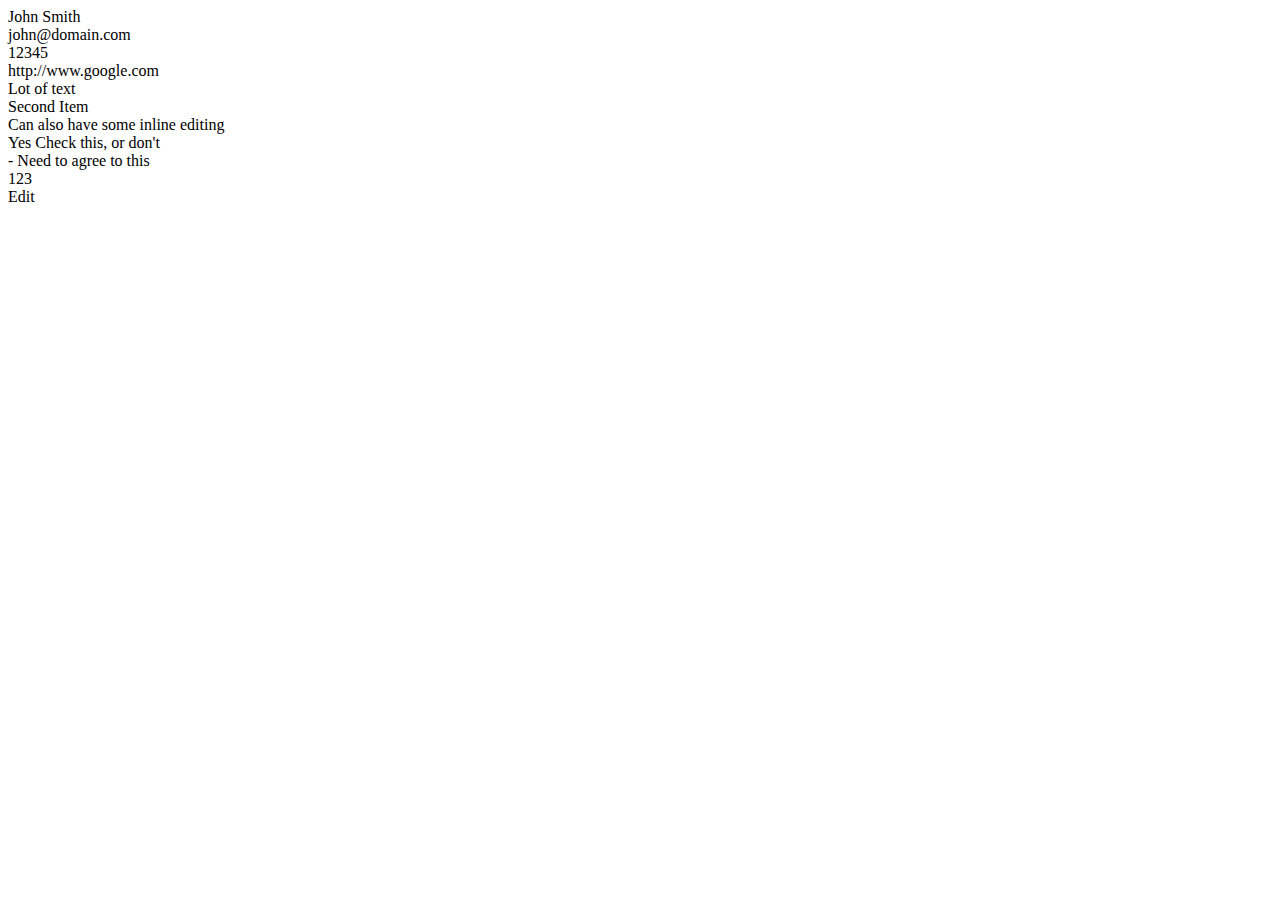
==== demo/index.html @ cf9de794 "impl payload element" ====
<!DOCTYPE HTML>
<html>
  <head>
  <title>20c editable demo</title>
  <script src="//code.jquery.com/jquery-1.11.3.min.js" type="text/javascript"></script>
  <script src="../src/twentyc.core.js" type="text/javascript"></script>
  <script src="../src/twentyc.edit.js" type="text/javascript"></script>
  <script src="demo.js" type="text/javascript"></script>
  <link href="../src/twentyc.edit.css" type="text/css" rel="stylesheet" />
  <link href="demo.css" type="text/css" rel="stylesheet" />

  </head>
  <body>
    
    <div class="editable" id="test" data-edit-target="api:contact:post"  data-edit-id="0">
      
      <div class="payload">
        <div data-edit-name="extra">Something Extra</div>
      </div>

      <div data-edit-type="string"
           data-edit-name="username"
           data-edit-required="yes">
           John Smith
      </div>

      <div data-edit-type="email"
           data-edit-name="email">
           john@domain.com
      </div>

      <div data-edit-type="number"
           data-edit-name="phone">
           12345
      </div>

      <div data-edit-type="url"
           data-edit-name="website">
           http://www.google.com
      </div>

      <div data-edit-type="text"
           data-edit-name="comments">
           Lot of text
      </div>

      <div data-edit-type="select"
           data-edit-name="selection"
           data-edit-data="test_data"
           data-edit-value="2">
           Second Item
      </div>

      <div>
        Can also have some 
        <span data-edit-type="string"
              data-edit-name="inline">
              inline
        </span>
        editing
      </div>

      <div>
        <span data-edit-type="bool"
              data-edit-name="bool_1">
              Yes
        </span>
        <span>
          Check this, or don't
        </span>
      </div>

      <div>
        <span data-edit-type="bool"
              data-edit-name="bool_2"
              data-edit-required="yes">
              - 
        </span>
        <span>
          Need to agree to this 
        </span>
      </div>


      <div id="test:sub" data-edit-target="api:post" data-edit-id="0">
        <div data-edit-type="number"
             data-edit-name="id">
             123
        </div>
      </div>


      <div data-edit-toggled="view">
        <a class="button" data-edit-action="toggle-edit">Edit</a>
      </div>
      <div data-edit-toggled="edit" style="display:none;">
        <a class="button" data-edit-action="toggle-edit">Cancel</a>
        <a class="button" data-edit-action="submit">Save</a>
      </div>
    </div>

  </body>
</html>
---- src/twentyc.edit.css ----
div.editable,
div[data-edit-type],
div[data-edit-target] {
  position: relative;
}

.editable.input-frame {
  display: inline-block;
  position: relative;
}

.editable.input-note {
  position: absolute;
  left: 3px;
  top: -15px;
  padding: 3px;
  font-size: 10px;
  background-color: #000;
  white-space: nowrap;
  color: #fff;
}

.editable.input-note-top .editable.input-note {
  left: 3px;
  right: auto;
  top: -15px;
  bottom: auto;
}

.editable.input-note-bottom .editable.input-note {
  left: 3px;
  right: auto;
  bottom: -15px;
  top: auto;
}

.editable.input-note-left .editable.input-note {
  right: 99%;
  top: 2px;
  bottom: auto;
  left: auto;
}

.editable.input-note-right .editable.input-note {
  left: 99%;
  right: auto;
  top: 2px;
  bottom: auto;
}

.editable.input-note-relative+.editable.input-note {
  display: inline-block;
  position: relative;
  top: auto;
  left: auto;
  right: auto;
  bottom: auto;
}

.editable.input-note.validation-error {
  background-color: #e20000;
}

.editable input.validation-error {
  border-color: #e20000;
  border-style: solid;
}

.editable.popin {
  padding: 10px;
  border: 1px #000 solid;
}

.editable.popin.error {
  background-color: #ffefef;
  border-color: #e20000;
}

.editable.text {
  height: 100px;
  width: 200px;
}

.editable.loading-shim {
  position: absolute;
  z-index: 1000;
  left: 0px;
  top: 0px;
  right: 0px;
  bottom: 0px;
  background-color: rgba(255,255,255,0.75);
}

.editable > .payload {
  display: none;
}
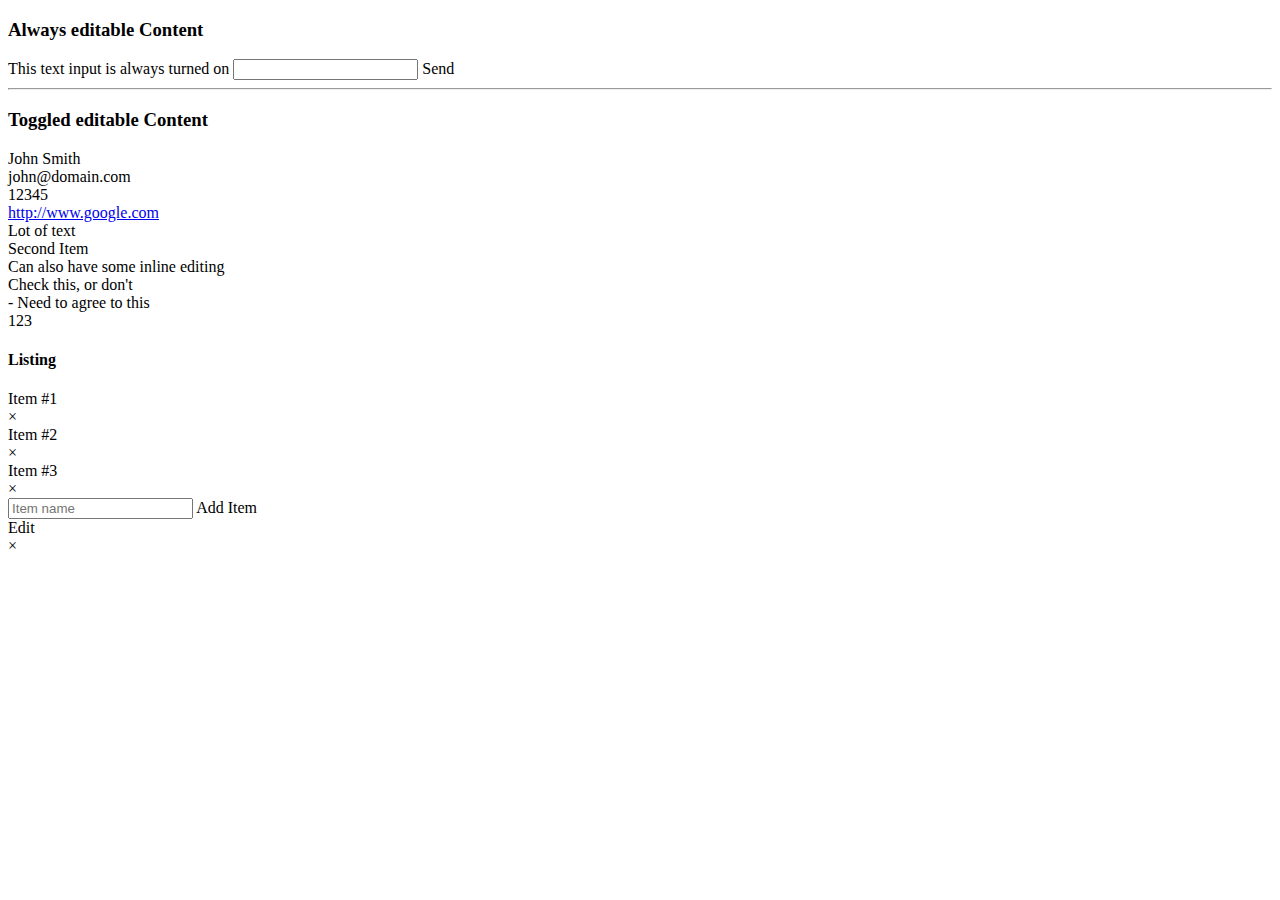
==== commit 15f5d714: "listing module row inline editing" ====
--- a/demo/index.html
+++ b/demo/index.html
@@ -11,8 +11,27 @@
 
   </head>
   <body>
-    
-    <div class="editable" id="test" data-edit-target="api:contact:post"  data-edit-id="0">
+
+    <div class="editable always" id="test-always" data-edit-target="api:other:post">
+      <h3>Always editable Content</h3>
+      <div>
+        This text input is always turned on
+        <input type="text"
+               data-edit-type="string"
+               data-edit-name="always_on">
+
+        <a class="button" data-edit-action="submit">Send</a>
+      </div>
+    </div>
+
+    <hr />
+
+    <div class="editable" 
+         id="test" 
+         data-edit-target="api:contact:post"  
+         data-edit-id="0">
+
+      <h3>Toggled editable Content</h3>
       
       <div class="payload">
         <div data-edit-name="extra">Something Extra</div>
@@ -35,8 +54,9 @@
       </div>
 
       <div data-edit-type="url"
-           data-edit-name="website">
-           http://www.google.com
+           data-edit-name="website"
+           data-edit-template="link">
+           <a href="http://www.google.com">http://www.google.com</a>
       </div>
 
       <div data-edit-type="text"
@@ -62,8 +82,9 @@
 
       <div>
         <span data-edit-type="bool"
-              data-edit-name="bool_1">
-              Yes
+              data-edit-name="bool_1"
+              data-edit-template="check">
+              <div class="checkbox no"></div>
         </span>
         <span>
           Check this, or don't
@@ -82,11 +103,68 @@
       </div>
 
 
-      <div id="test:sub" data-edit-target="api:post" data-edit-id="0">
+      <div id="test_sub" data-edit-target="api:post" data-edit-id="0">
         <div data-edit-type="number"
              data-edit-name="id">
              123
         </div>
+      </div>
+
+      <h4>Listing</h4>
+
+      <div id="test_listing" 
+           data-edit-module="api_listing" 
+           data-edit-group="#test"
+           data-edit-target="api:item">
+        
+        <div data-edit-component="list" 
+             data-edit-template="item-row">
+          <div data-edit-id="1">
+            <div data-edit-name="name"
+                 data-edit-type="string">
+              Item #1 
+            </div>
+            <a class="button stick-right" 
+               data-edit-action="remove" 
+               data-edit-toggled="edit">
+               &times;
+             </a>
+          </div>
+          <div data-edit-id="2">
+            <div data-edit-name="name"
+                 data-edit-required="yes"
+                 data-edit-type="string">
+              Item #2 
+            </div>
+            <a class="button stick-right" 
+               data-edit-action="remove" 
+               data-edit-toggled="edit">
+               &times;
+             </a>
+          </div>
+          <div data-edit-id="3">
+            <div data-edit-name="name"
+                 data-edit-type="string">
+              Item #3 
+            </div>
+            <a class="button stick-right" 
+               data-edit-action="remove" 
+               data-edit-toggled="edit">
+               &times;
+             </a>
+          </div>
+        </div>
+
+        <div class="editable always" 
+             data-edit-toggled="edit" 
+             data-edit-component="add">
+          <input type="text"
+                 placeholder="Item name"
+                 data-edit-type="string"
+                 data-edit-name="name" />
+          <a class="button" data-edit-action="add">Add Item</a>
+        </div>
+
       </div>
 
 
@@ -99,5 +177,20 @@
       </div>
     </div>
 
+  <div id="editable-templates">
+    <div id="check" class="checkbox"></div>
+
+    <div id="item-row">
+      <div data-edit-name="name"
+           data-edit-type="string">
+      </div>
+      <a class="button stick-right" 
+         data-edit-action="remove" 
+         data-edit-toggled="edit">
+         &times;
+      </a>
+    </div>
+  </div>
+
   </body>
 </html>
